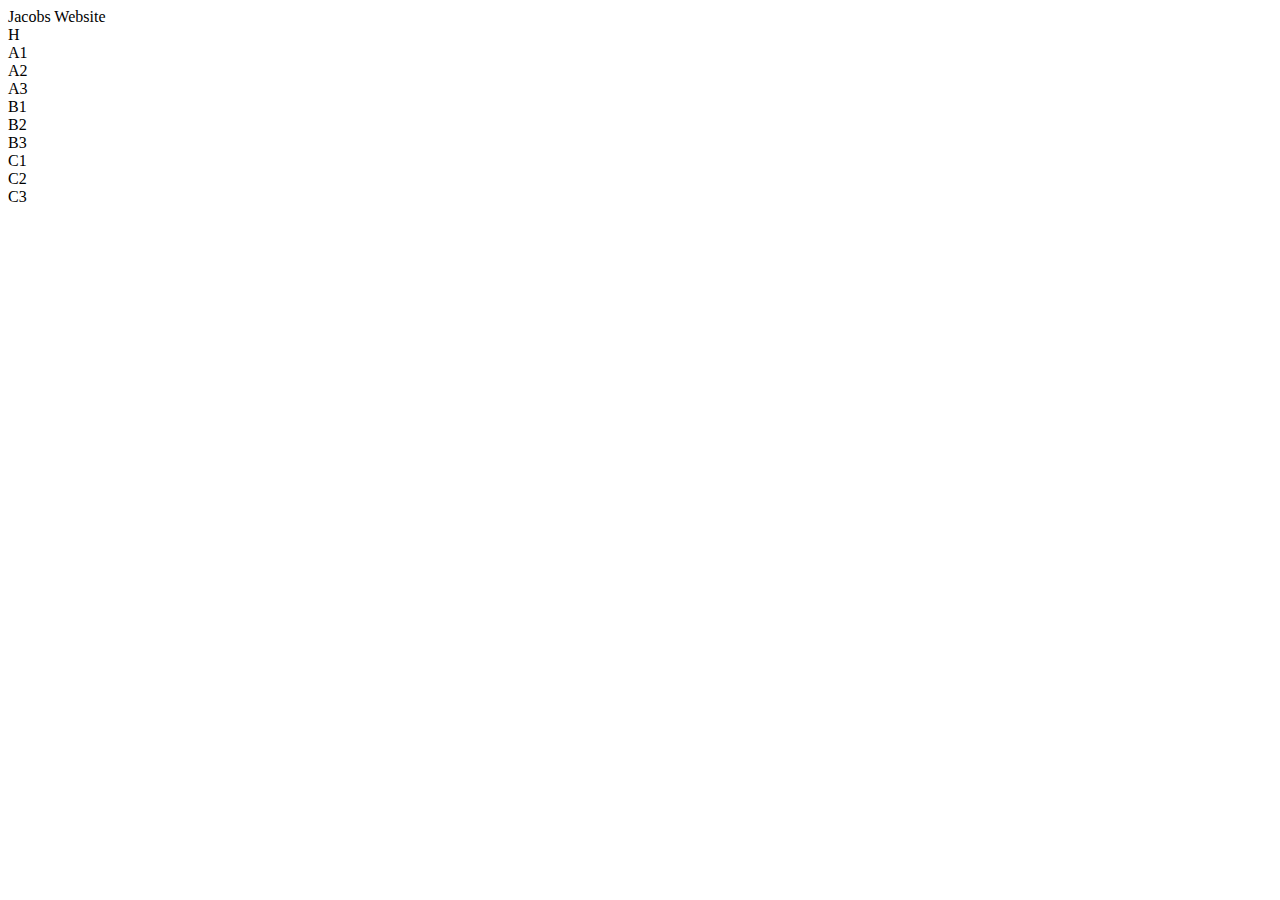
==== 2/16th october.html @ 4f31aff5 "change" ====
<html lang="en">
<head>
    <meta charset="UTF-8">
    <meta name="viewport" content="width=device-width, initial-scale=1.0"
    <title> Jacobs Website</title>
    <link rel="stylesheet" href="css/style.css">
</head>
<body>
<div>H</div>
<div>A1</div>
<div>A2</div>
<div>A3</div>
<div>B1</div>
<div>B2</div>
<div>B3</div>
<div>C1</div>
<div>C2</div>
<div>C3</div>


</body>
</html>
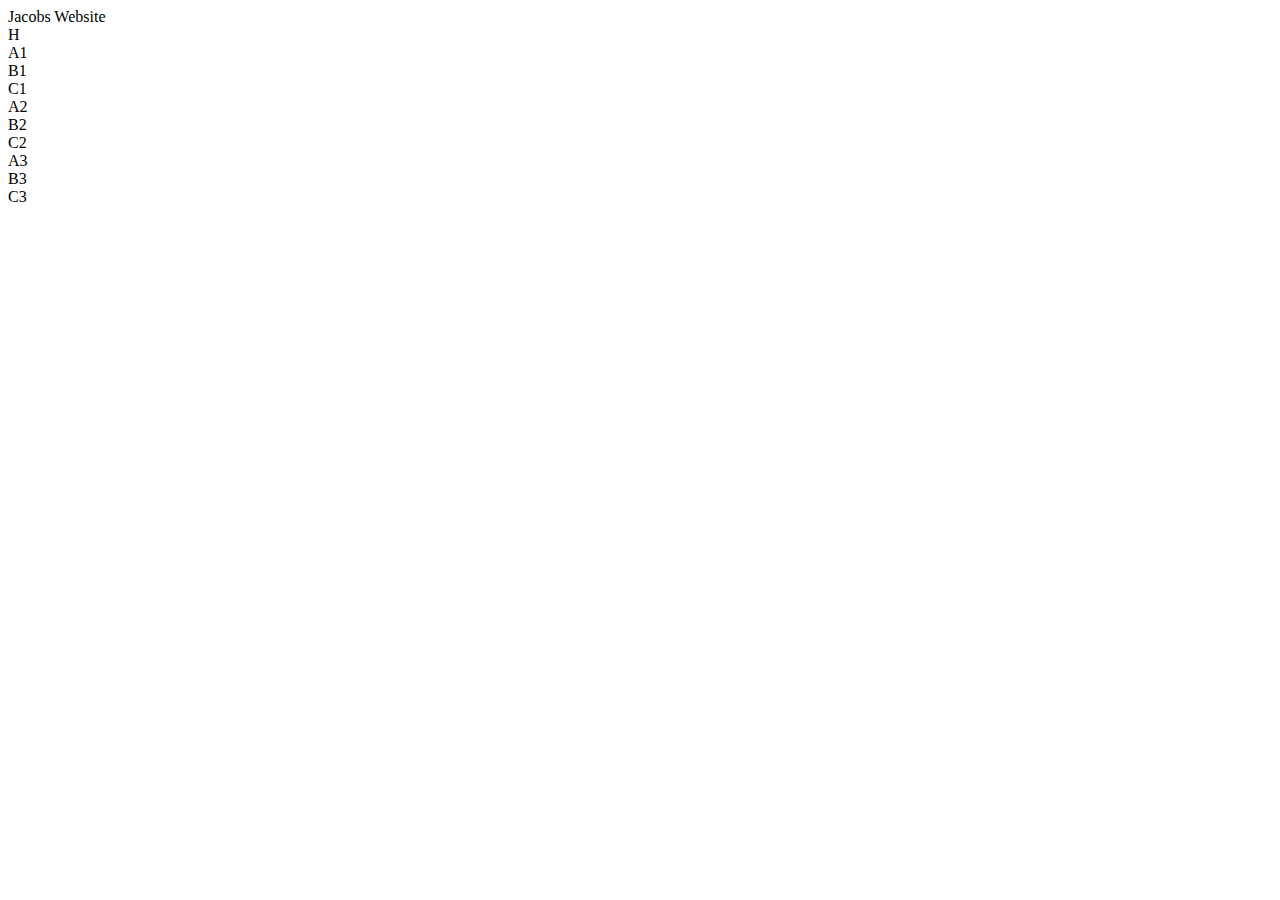
==== commit abd2993b: "change" ====
--- a/2/16th october.html
+++ b/2/16th october.html
@@ -7,16 +7,18 @@
 </head>
 <body>
 <div>H</div>
-<div>A1</div>
-<div>A2</div>
-<div>A3</div>
-<div>B1</div>
-<div>B2</div>
-<div>B3</div>
-<div>C1</div>
-<div>C2</div>
-<div>C3</div>
-
+    
+    <div class="container">   
+        <div>A1</div><div>B1</div><div>C1</div>
+    </div> 
+        
+    <div> 
+        <div>A2</div><div>B2</div><div>C2</div>
+    </div>
+    
+    <div>
+        <div>A3</div><div>B3</div><div>C3</div>
+    </div>
 
 </body>
 </html>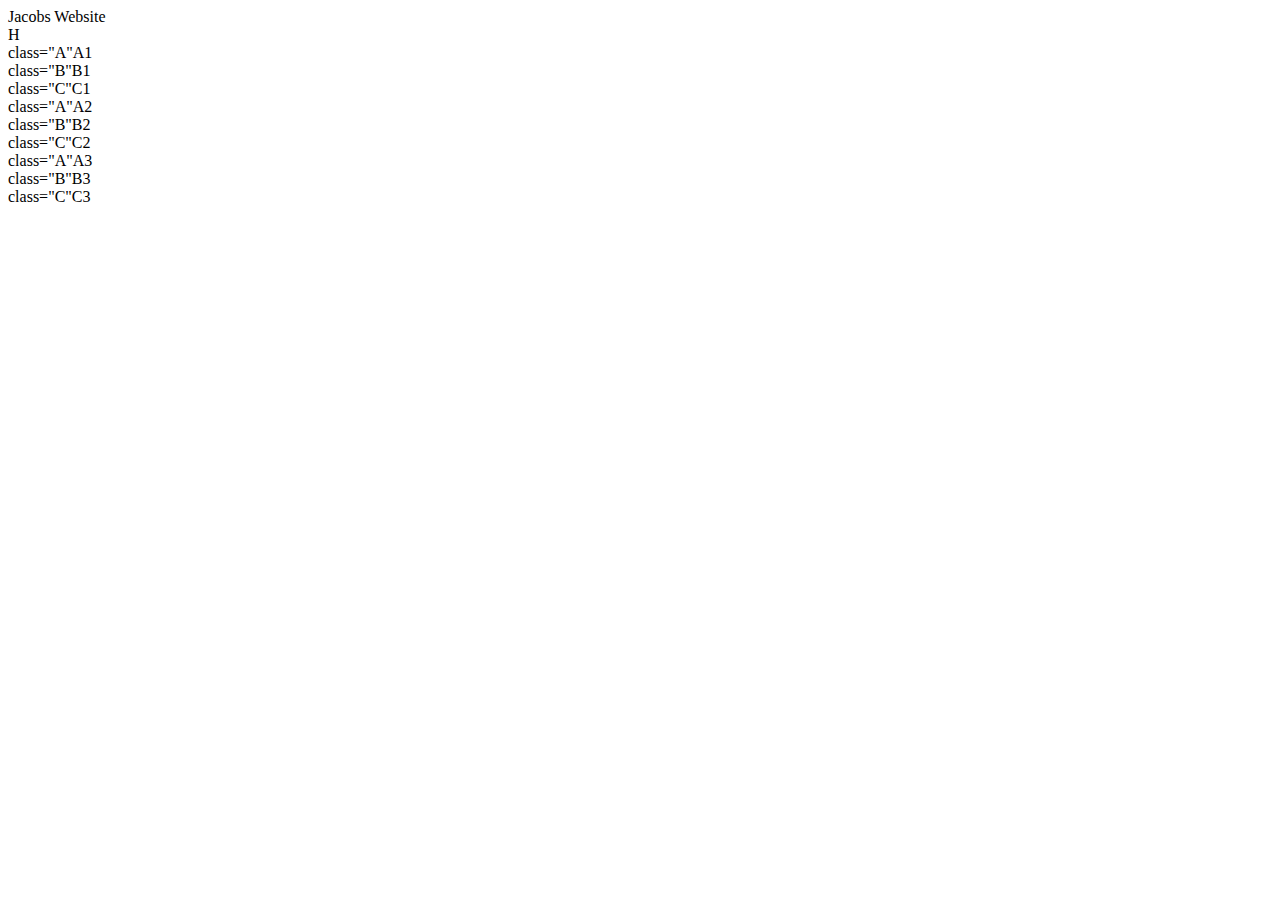
==== commit b045ea32: "change" ====
--- a/2/16th october.html
+++ b/2/16th october.html
@@ -6,18 +6,24 @@
     <link rel="stylesheet" href="css/style.css">
 </head>
 <body>
-<div>H</div>
+    <header>H</header>
     
     <div class="container">   
-        <div>A1</div><div>B1</div><div>C1</div>
+        <div>class="A"A1</div>
+        <div>class="B"B1</div>
+        <div>class="C"C1</div>
     </div> 
         
-    <div> 
-        <div>A2</div><div>B2</div><div>C2</div>
+    <div class="container">
+        <div>class="A"A2</div>
+        <div>class="B"B2</div>
+        <div>class="C"C2</div>
     </div>
     
-    <div>
-        <div>A3</div><div>B3</div><div>C3</div>
+    <div class="container">
+        <div>class="A"A3</div>
+        <div>class="B"B3</div>
+        <div>class="C"C3</div>
     </div>
 
 </body>
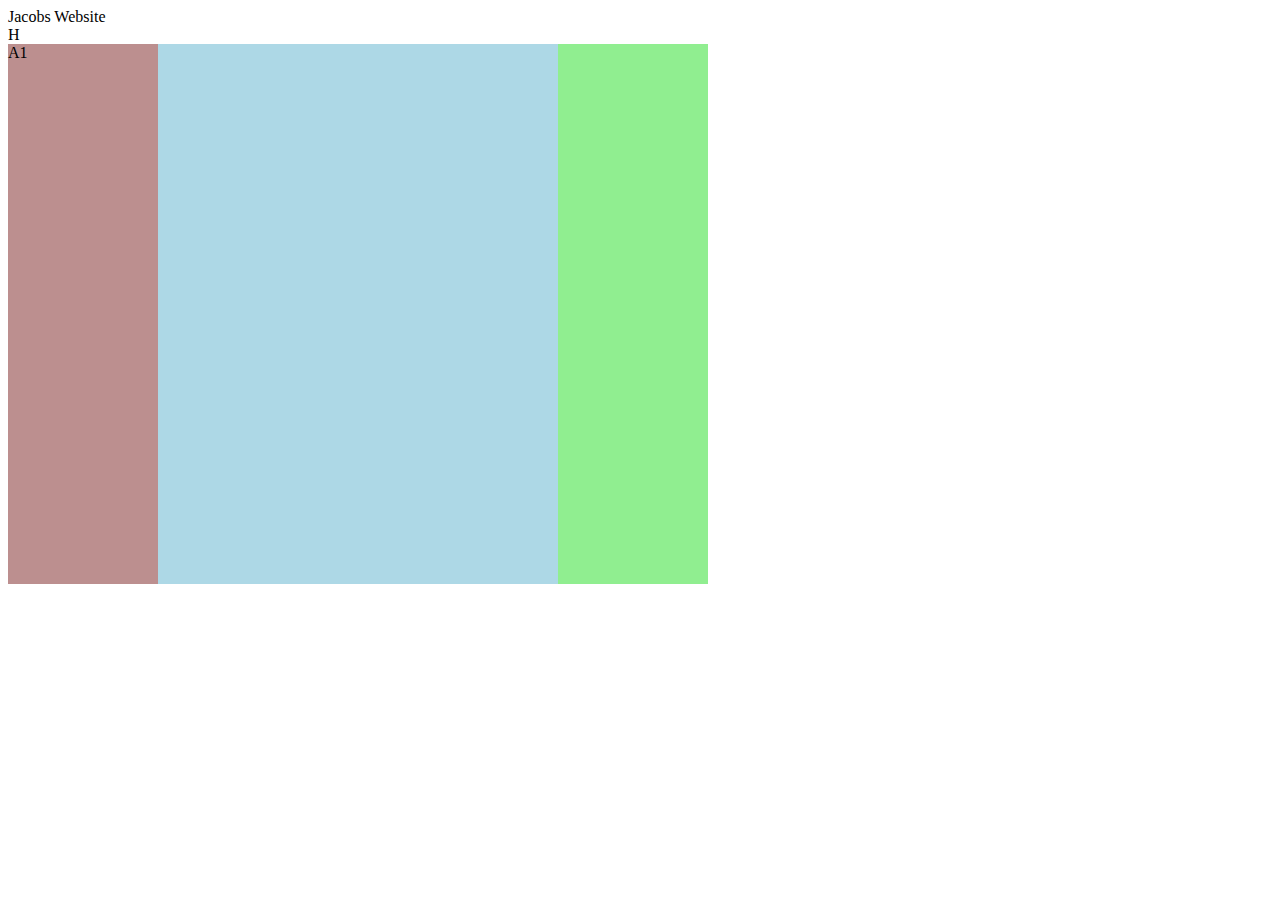
==== commit 206bc226: "change" ====
--- a/2/16th october.html
+++ b/2/16th october.html
@@ -3,27 +3,27 @@
     <meta charset="UTF-8">
     <meta name="viewport" content="width=device-width, initial-scale=1.0"
     <title> Jacobs Website</title>
-    <link rel="stylesheet" href="css/style.css">
+    <link rel="stylesheet" href="style.css">
 </head>
 <body>
     <header>H</header>
     
     <div class="container">   
-        <div>class="A"A1</div>
-        <div>class="B"B1</div>
-        <div>class="C"C1</div>
+        <div class="A">A1</div>
+        <div class="B"B1></div>
+        <div class="C"C1></div>
     </div> 
         
     <div class="container">
-        <div>class="A"A2</div>
-        <div>class="B"B2</div>
-        <div>class="C"C2</div>
+        <div class="A"A2></div>
+        <div class="B"B2></div>
+        <div class="C"C2></div>
     </div>
     
     <div class="container">
-        <div>class="A"A3</div>
-        <div>class="B"B3</div>
-        <div>class="C"C3</div>
+        <div class="A"A3></div>
+        <div class="B"B3></div>
+        <div class="C"C3></div>
     </div>
 
 </body>
--- a/2/style.css
+++ b/2/style.css
@@ -0,0 +1,27 @@
+.hdr { height: 10wh;}
+.container {display: flex;
+            flex-direction: row;
+            width: 100vw;
+            height: 20vh;
+}
+            
+.A{
+  background-color: rosybrown;
+  flex: 0 1 150px;
+  margin-right: 5px
+  padding: 5px
+}
+.B {
+    background-color: lightblue;
+    flex: 0 1 400px;
+    margin-right: 5px
+    padding: 5px
+
+}
+.C {
+    background-color: lightgreen;
+    flex: 0 1 150px;
+    margin-right: 5px
+    padding: 5px
+
+}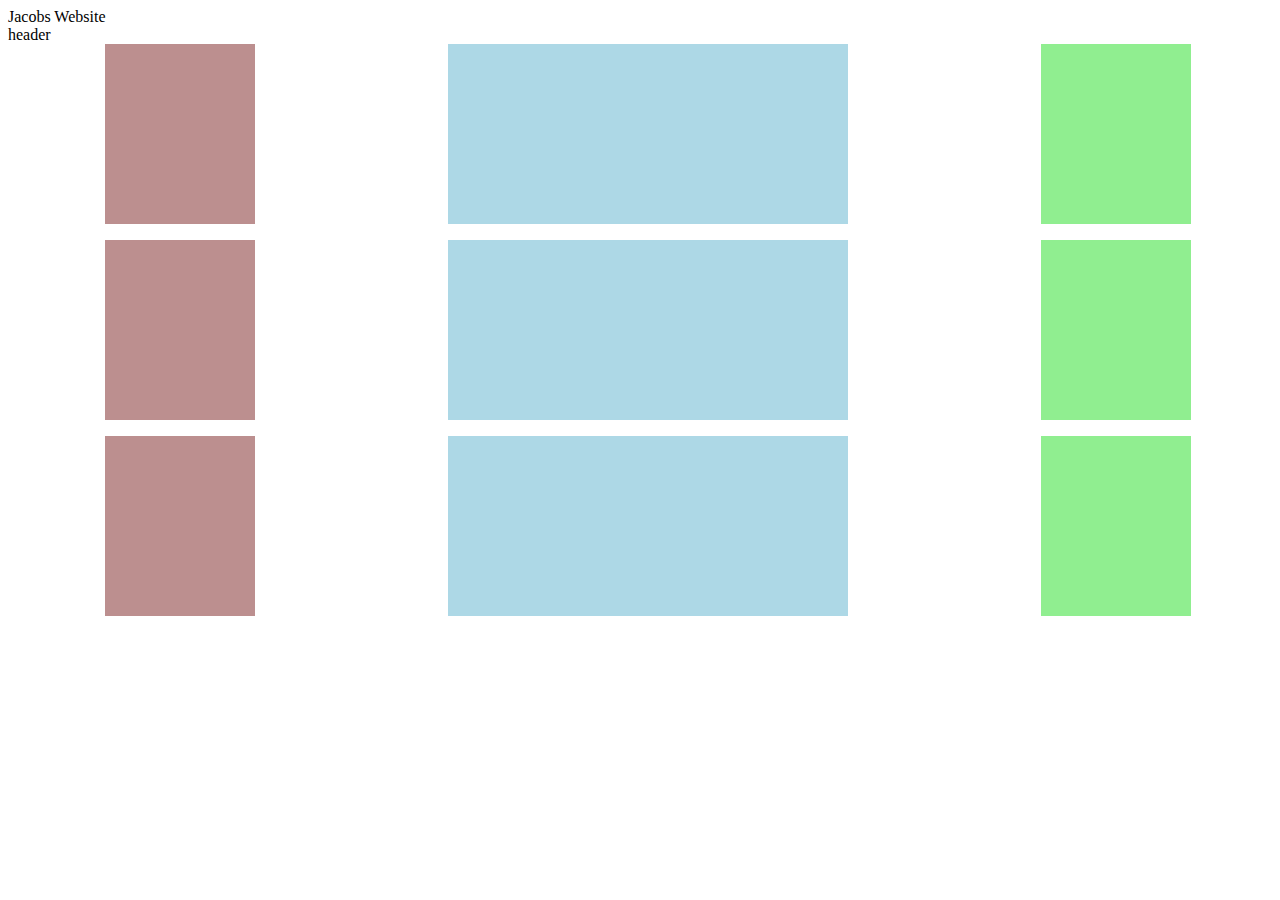
==== commit 42ffba0e: "change" ====
--- a/2/16th october.html
+++ b/2/16th october.html
@@ -6,10 +6,10 @@
     <link rel="stylesheet" href="style.css">
 </head>
 <body>
-    <header>H</header>
+    <header>header</header>
     
     <div class="container">   
-        <div class="A">A1</div>
+        <div class="A"A1></div>
         <div class="B"B1></div>
         <div class="C"C1></div>
     </div> 
--- a/2/style.css
+++ b/2/style.css
@@ -1,9 +1,21 @@
-.hdr { height: 10wh;}
-.container {display: flex;
-            flex-direction: row;
-            width: 100vw;
-            height: 20vh;
+.hdr { 
+    height: 10vh;
+    margin: auto;
+    text-align: center;
+    vertical-align: middle;
+    line-height: 10vh;
+    background-color: lightgray;
+    margin-bottom:1em
 }
+
+    .container {
+        display: flex;
+        flex-direction: row;
+        justify-content: space-around;
+        width: 100vw;
+        height: 20vh;
+        margin-bottom:1em
+    }
             
 .A{
   background-color: rosybrown;
